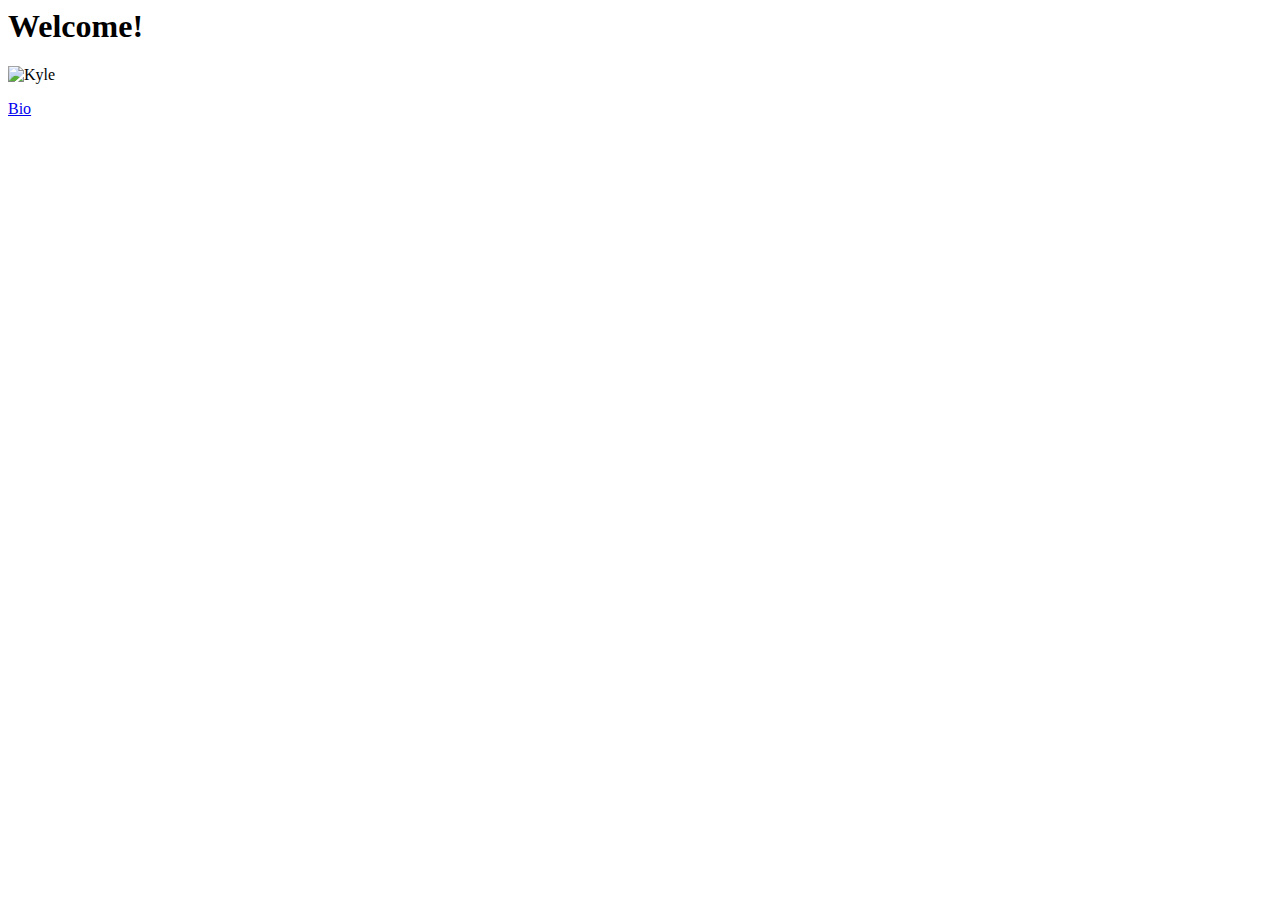
==== index.html @ 78316bc9 "Add bio and index" ====
<html>
    <head>
        <title>This is my site!</title>
    </head>
    <body>
        <h1>Welcome!</h1>
        <p>
            <img src="https://scontent-lga3-1.cdninstagram.com/v/t51.2885-19/s320x320/52006051_775516686161154_5058518576063840256_n.jpg?_nc_ht=scontent-lga3-1.cdninstagram.com&_nc_ohc=Mdfq-KeGBe8AX_8iJKr&oh=81cb95001877e06099b4121788922d2e&oe=5F8AF04D" alt="Kyle">
        </p> 
        <p>
            <a href="bio.html">Bio</a>
        </p>
    </body>
</html>
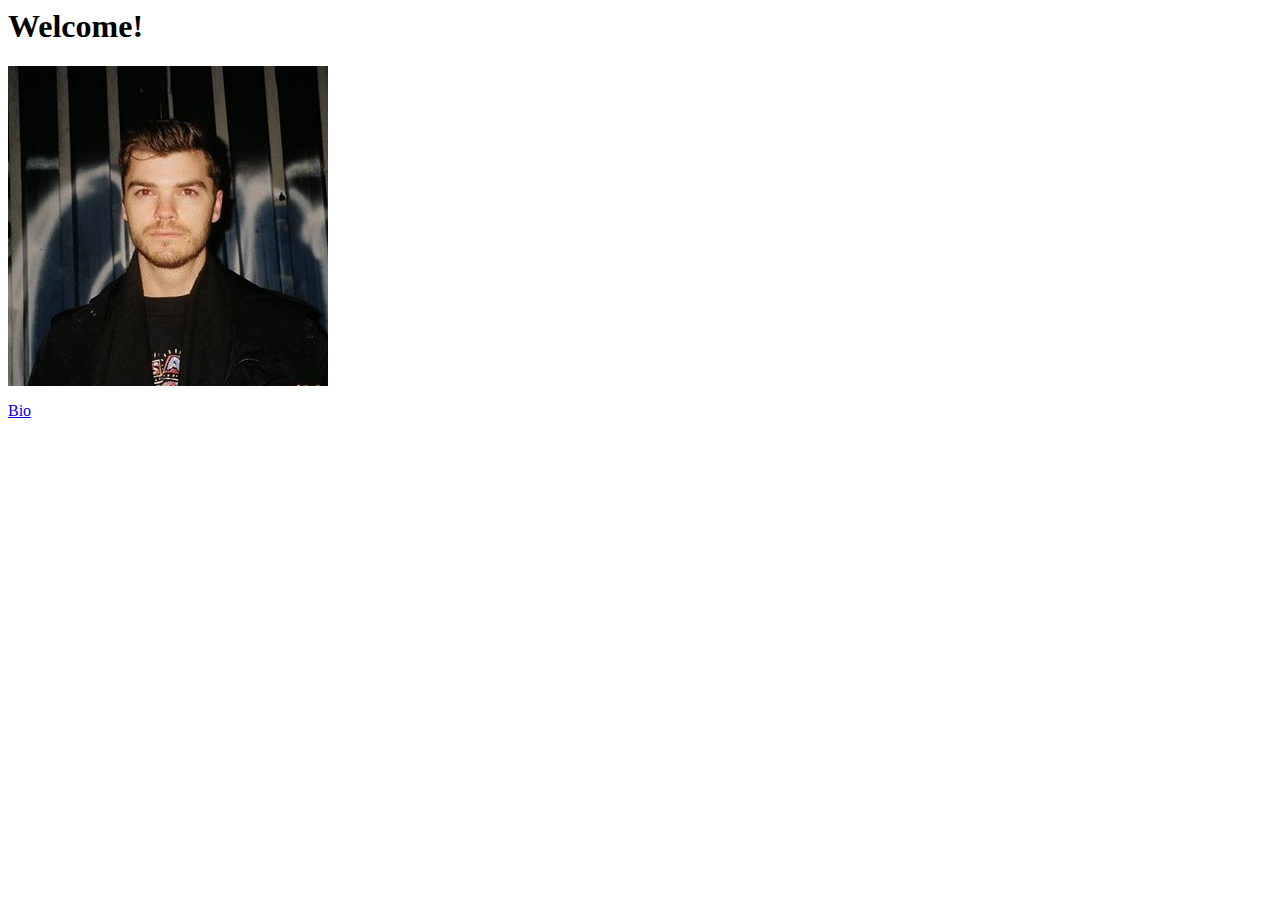
==== commit aae1e93e: "Update index.html" ====
--- a/index.html
+++ b/index.html
@@ -5,7 +5,7 @@
     <body>
         <h1>Welcome!</h1>
         <p>
-            <img src="https://scontent-lga3-1.cdninstagram.com/v/t51.2885-19/s320x320/52006051_775516686161154_5058518576063840256_n.jpg?_nc_ht=scontent-lga3-1.cdninstagram.com&_nc_ohc=Mdfq-KeGBe8AX_8iJKr&oh=81cb95001877e06099b4121788922d2e&oe=5F8AF04D" alt="Kyle">
+            <img src="kyle_photo.jpg" alt="Kyle">
         </p> 
         <p>
             <a href="bio.html">Bio</a>
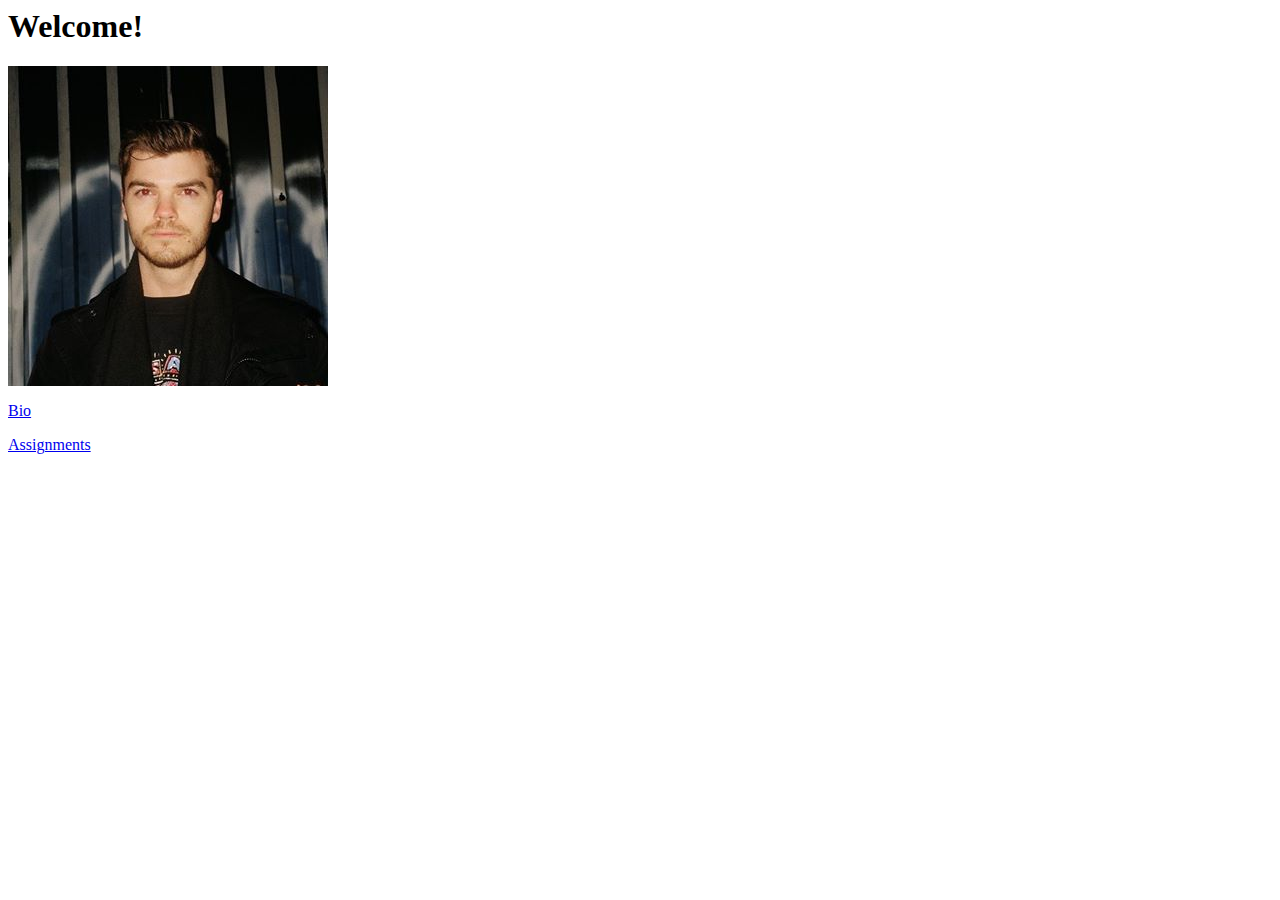
==== commit f1abc829: "assignments.html" ====
--- a/index.html
+++ b/index.html
@@ -10,5 +10,8 @@
         <p>
             <a href="bio.html">Bio</a>
         </p>
+        <p>
+            <a href="assignments.html">Assignments</a>
+        </p>
     </body>
 </html>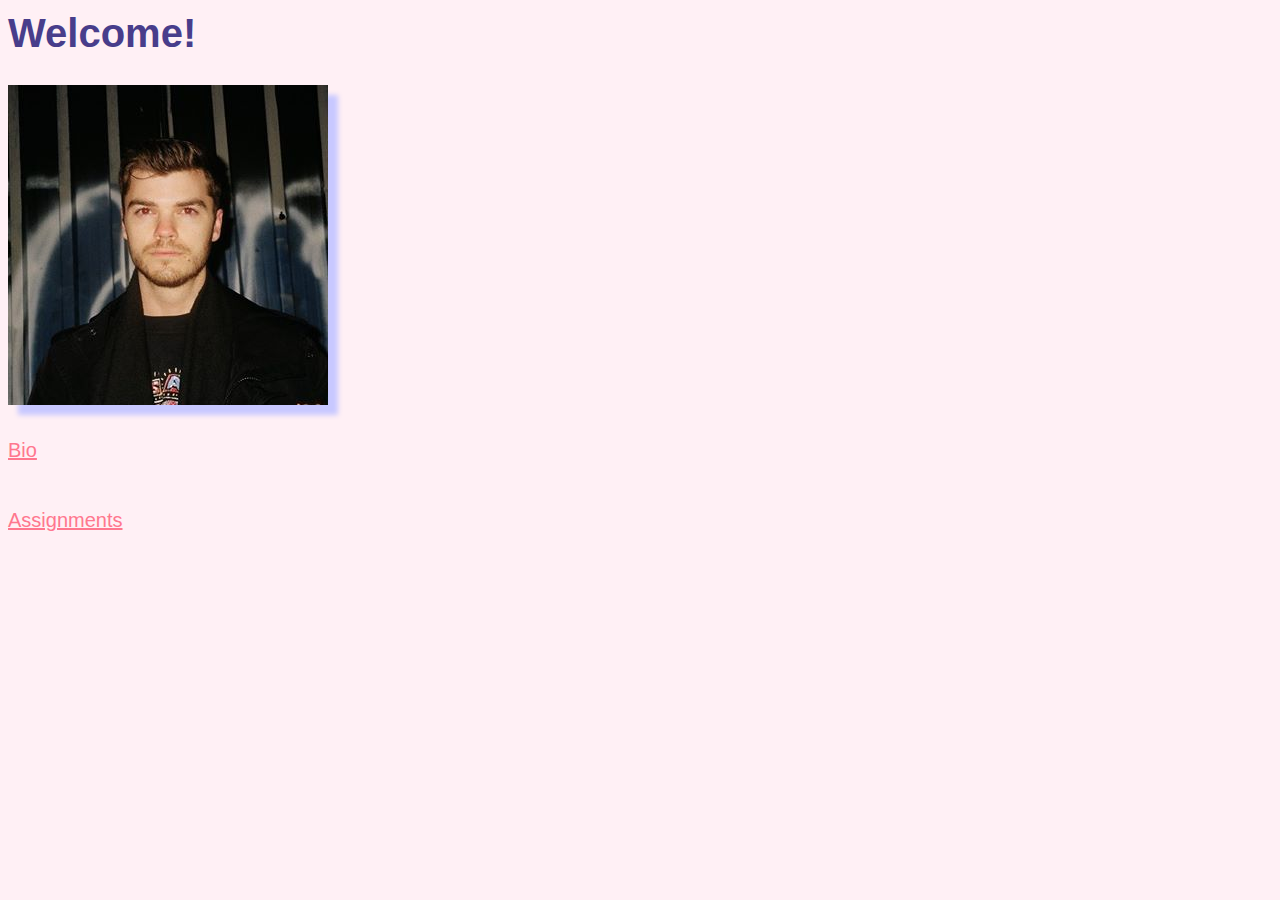
==== commit a752b88a: "css" ====
--- a/index.html
+++ b/index.html
@@ -1,11 +1,17 @@
 <html>
     <head>
         <title>This is my site!</title>
+          <style>
+            #imgborder {
+                box-shadow: 10px 10px 5px rgb(200, 200, 255)
+            }
+        </style>
+        <link rel="stylesheet" href="mystylesheet.css"
     </head>
     <body>
         <h1>Welcome!</h1>
         <p>
-            <img src="kyle_photo.jpg" alt="Kyle">
+            <img id="imgborder" src="kyle_photo.jpg" alt="Kyle">
         </p> 
         <p>
             <a href="bio.html">Bio</a>
--- a/mystylesheet.css
+++ b/mystylesheet.css
@@ -0,0 +1,29 @@
+h1, h2 {
+        font-family: Arial, Helvetica, sans-serif;
+        color: darkslateblue;
+
+    }
+    body {
+        background-color: lavenderblush;
+        color: salmon;
+        font-family: Arial, Helvetica, sans-serif;
+        font-size: 20px;
+        line-height: 50px;
+    }
+p {
+    color: lightseagreen;
+}
+/* unvisited link */
+a:link {
+    color: rgb(255, 119, 142);
+  }
+  
+  /* visited link */
+  a:visited {
+    color: rgb(103, 144, 255);
+  }
+  
+  a:hover {
+    color: rgb(255, 45, 150);
+  }
+  